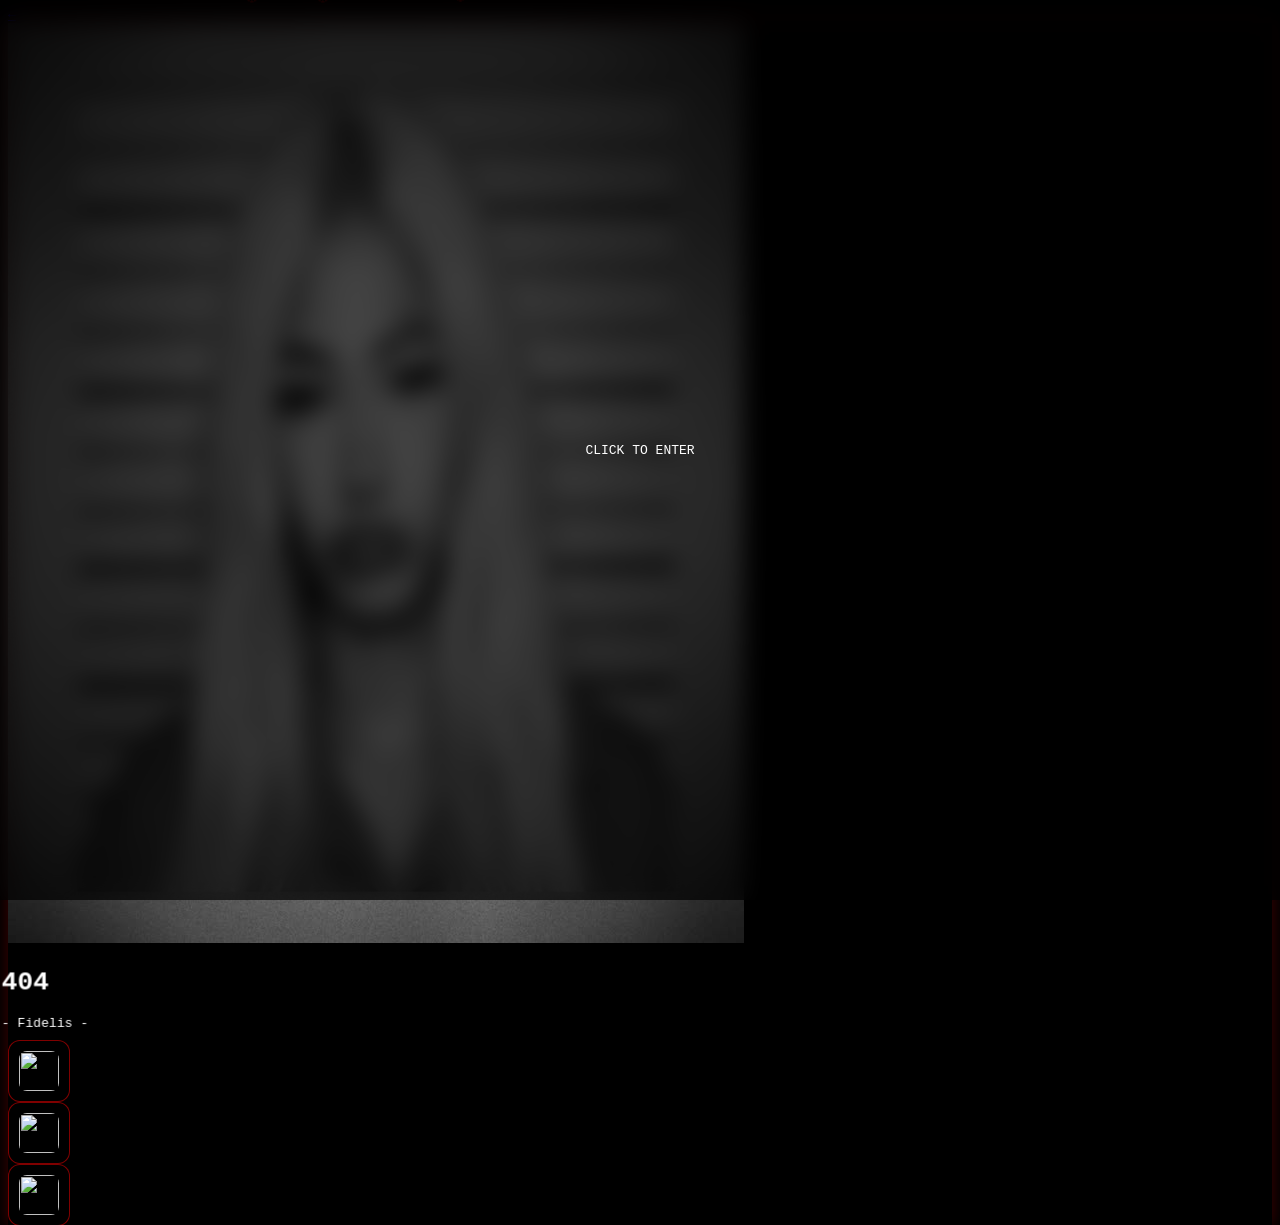
==== 404/index.html @ 45f8f781 "Add custom 404 error page with animations" ====
<!DOCTYPE html>
<html lang="pt-BR">
<head>
<meta charset="UTF-8">
<meta name="viewport" content="width=device-width, initial-scale=1.0">
<script src="https://cdn.tailwindcss.com"></script>
<style>
    body {
        background: #000;
        height: 100vh;
        overflow: hidden;
        font-family: monospace;
        color: white;
    }

    .card-glow {
        box-shadow: 0 0 15px rgba(255, 0, 0, 0.25);
        transform-style: preserve-3d;
        transition: transform 0.1s ease;
    }

    .card-glow:hover {
        transform: perspective(1000px) rotateX(var(--rotate-x, 0deg)) rotateY(var(--rotate-y, 0deg));
    }

    .snowflake {
        position: absolute;
        top: -10px;
        color: rgba(255, 0, 0, 0.5);
        user-select: none;
        pointer-events: none;
        animation: fall linear infinite;
    }

    @keyframes fall {
        from { transform: translateY(0); }
        to { transform: translateY(120vh); }
    }

    .profile-img {
        transition: all 0.3s ease;
        transform-style: preserve-3d;
    }

    .profile-img:hover {
        box-shadow: 0 0 25px rgba(255, 0, 0, 0.5);
        transform: translateZ(20px) scale(1.05);
    }

    .btn {
        width: 60px;
        height: 60px;
        border-radius: 12px;
        display: flex;
        align-items: center;
        justify-content: center;
        overflow: hidden;
        border: 1px solid rgba(255,0,0,0.5);
        background: rgba(0,0,0,0.6);
        cursor: pointer;
        transition: all 0.3s ease;
    }

    .btn:hover {
        transform: translateY(4px) scale(1.05);
        box-shadow: 0 0 20px rgba(255,0,0,0.6);
    }

    .btn img {
        width: 100%;
        height: 100%;
        object-fit: cover;
        border-radius: 8px;
    }

    .fade-in {
        animation: fadeIn 0.8s ease-out;
    }

    @keyframes fadeIn {
        from { opacity: 0; transform: translateY(30px); }
        to { opacity: 1; transform: translateY(0); }
    }

    .back-button {
        transition: all 0.3s ease;
    }

    .back-button:hover {
        transform: translateX(-5px);
        box-shadow: 0 0 20px rgba(255, 0, 0, 0.6);
    }

    #copy-warning {
        position: fixed;
        top: 20px;
        right: 20px;
        background: rgba(255,0,0,0.9);
        color: #fff;
        padding: 8px 14px;
        border-radius: 6px;
        font-size: 12px;
        font-weight: bold;
        opacity: 0;
        pointer-events: none;
        transition: opacity 0.2s ease;
        z-index: 50;
    }

    #copy-warning.show {
        opacity: 1;
    }

    #enter-screen {
        backdrop-filter: blur(12px);
        background: rgba(0, 0, 0, 0.7);
        transition: opacity 0.4s ease;
        position: fixed;
        inset: 0;
        z-index: 50;
        display: flex;
        align-items: center;
        justify-content: center;
        cursor: pointer;
    }

    .icon {
        width: 40px;
        height: 40px;
    }

    .icon img {
        width: 100%;
        height: 100%;
        object-fit: contain;
    }
</style>
</head>
<body class="flex flex-col items-center justify-center px-4">

<!-- ENTRY OVERLAY -->
<div id="enter-screen">
    <div class="text-red-600 text-3xl tracking-widest animate-pulse select-none">
      CLICK TO ENTER
    </div>
</div>

<!-- Botão de voltar -->
<a href="https://whbf.cc" 
   class="fixed top-8 left-8 z-20 back-button
          w-12 h-12 bg-black/60 backdrop-blur-md border border-red-600/80 rounded-xl
          flex items-center justify-center text-red-500 text-2xl">
    ←
</a>

<div class="max-w-2xl w-full z-10 fade-in card-glow p-8 md:p-12 bg-black/60 backdrop-blur-md border border-red-600/80 rounded-2xl" style="perspective: 1000px;">
    <div class="flex flex-col items-center text-center mb-8" style="transform-style: preserve-3d;">
        <img src="/assets/alex.png"
             alt="Profile" 
             class="profile-img w-32 h-32 rounded-full border-2 border-red-600 mb-4 object-cover">
        <h1 class="text-2xl font-bold text-red-500 lowercase tracking-wider mb-2" style="transform: translateZ(10px);">
            404
        </h1>
        <p class="text-xs text-gray-400 tracking-wide" style="transform: translateZ(10px);">
            - Fidelis -
        </p>
    </div>

    <div class="flex flex-wrap justify-center gap-4">
        <!-- LINKS -->
        <a href="https://tiktok.com/@12950.ngg" target="_blank" class="btn">
            <div class="icon">
                <img src="https://cdn.simpleicons.org/tiktok/8a0002">
            </div>
        </a>

        <a href="https://discord.com/users/1066503806600368228" target="_blank" class="btn">
            <div class="icon">
                <img src="https://cdn.simpleicons.org/discord/8a0002">
            </div>
        </a>

        <a href="https://open.spotify.com/user/31zkf7xjvnrebepx3sdj6lcm3aoi" target="_blank" class="btn">
            <div class="icon">
                <img src="https://cdn.simpleicons.org/spotify/8a0002">
            </div>
        </a>
    </div>

</div>


<!-- Warning de copy -->
<div id="copy-warning">The text was copied!</div>

<!-- Música de fundo -->
<audio id="bg-music" src="/assets/alex.mp3" loop></audio>

<!-- Particles -->
<script>
    const createParticle = () => {
        const p = document.createElement('div');
        p.className = 'snowflake';
        p.style.left = Math.random() * window.innerWidth + 'px';
        p.style.fontSize = Math.random() * 14 + 6 + 'px';
        p.style.animationDuration = Math.random() * 6 + 6 + 's';
        p.innerText = '❆';
        document.body.appendChild(p);
        setTimeout(() => p.remove(), 12000);
    };
    setInterval(createParticle, 300);
</script>

<!-- Copy text com warning -->
<script>
    const warning = document.getElementById('copy-warning');

    document.querySelectorAll('[data-copy]').forEach(btn => {
        btn.addEventListener('click', () => {
            const text = btn.dataset.copy;
            navigator.clipboard.writeText(text);

            // Mostrar warning
            warning.classList.add('show');
            setTimeout(() => warning.classList.remove('show'), 1000);

            // efeito sombra botão
            btn.style.boxShadow = '0 0 25px rgba(255,0,0,0.8)';
            setTimeout(() => btn.style.boxShadow = '', 300);
        });
    });
</script>

<!-- Card 3D hover -->
<script>
    const card = document.querySelector('.card-glow');
    card.addEventListener('mousemove', e => {
        const rect = card.getBoundingClientRect();
        const x = e.clientX - rect.left;
        const y = e.clientY - rect.top;
        const centerX = rect.width / 2;
        const centerY = rect.height / 2;
        const rotateX = (y - centerY) / 20;
        const rotateY = (centerX - x) / 20;
        card.style.setProperty('--rotate-x', `${rotateX}deg`);
        card.style.setProperty('--rotate-y', `${rotateY}deg`);
    });
    card.addEventListener('mouseleave', () => {
        card.style.setProperty('--rotate-x', '0deg');
        card.style.setProperty('--rotate-y', '0deg');
    });
</script>

<!-- Entry + música + título animado -->
<script>
    const enterScreen = document.getElementById('enter-screen');
    const music = document.getElementById('bg-music');
    music.volume = 0.1;

    const titles = ["4","40","404","40"];
    let tIndex = 0;
    setInterval(() => {
        document.title = titles[tIndex];
        tIndex = (tIndex + 1) % titles.length;
    }, 500);

    enterScreen.addEventListener('click', () => {
        music.play().catch(() => {});
        enterScreen.style.opacity = '0';
        enterScreen.style.pointerEvents = 'none';
        setTimeout(() => enterScreen.remove(), 400);

        // Start typewriter in terminal if you want (optional)
        // startTypewriter();
    });
</script>

</body>
</html>
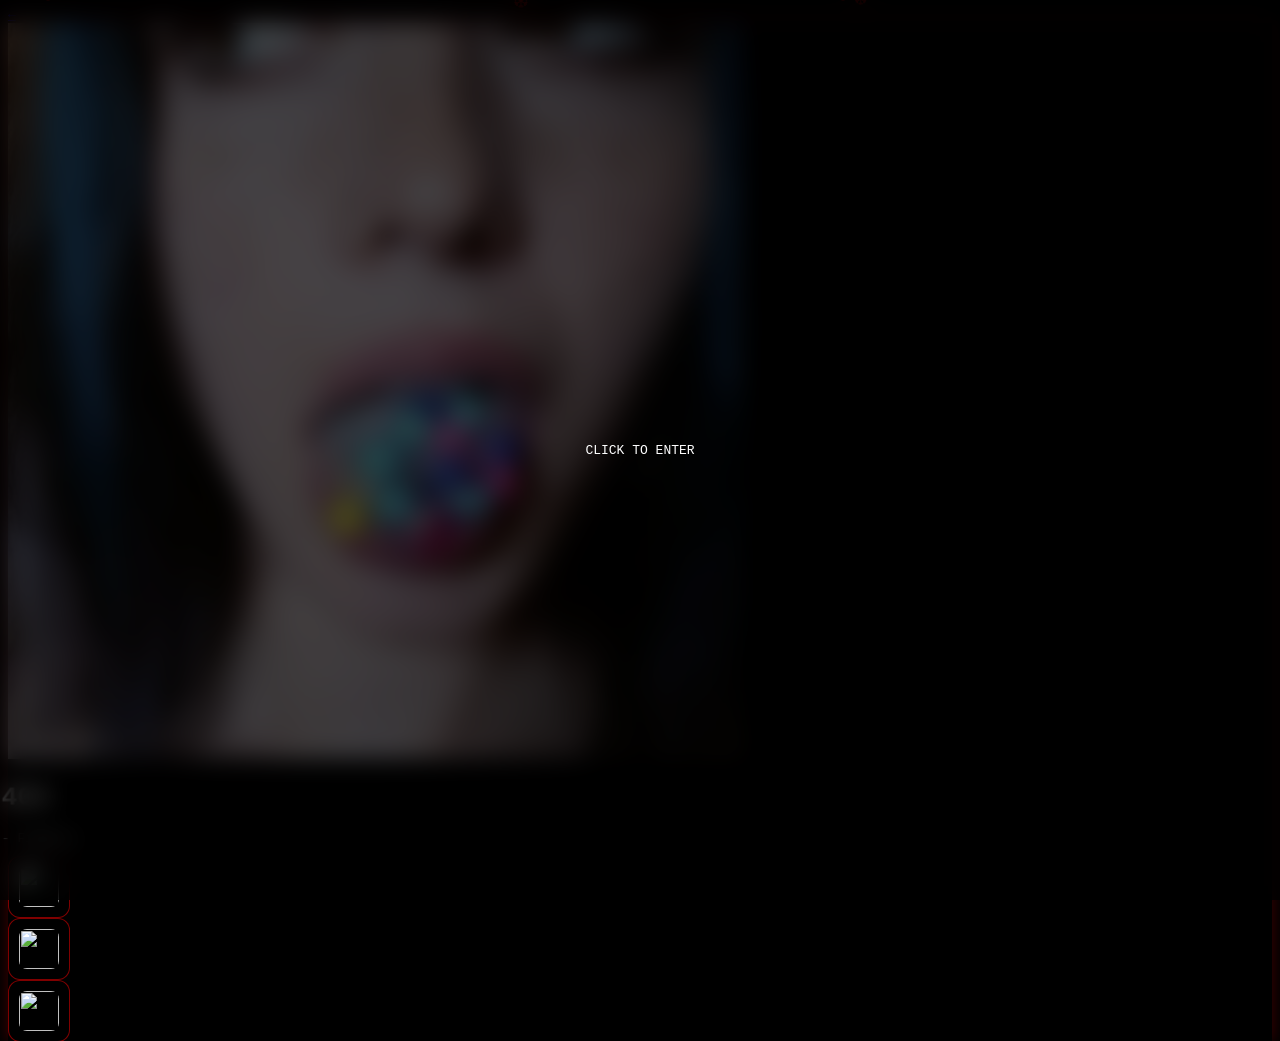
==== commit 455f51a6: "Change 404 image source to 404.png" ====
--- a/404/index.html
+++ b/404/index.html
@@ -155,7 +155,7 @@
 
 <div class="max-w-2xl w-full z-10 fade-in card-glow p-8 md:p-12 bg-black/60 backdrop-blur-md border border-red-600/80 rounded-2xl" style="perspective: 1000px;">
     <div class="flex flex-col items-center text-center mb-8" style="transform-style: preserve-3d;">
-        <img src="/assets/alex.png"
+        <img src="/assets/404.png"
              alt="Profile" 
              class="profile-img w-32 h-32 rounded-full border-2 border-red-600 mb-4 object-cover">
         <h1 class="text-2xl font-bold text-red-500 lowercase tracking-wider mb-2" style="transform: translateZ(10px);">
